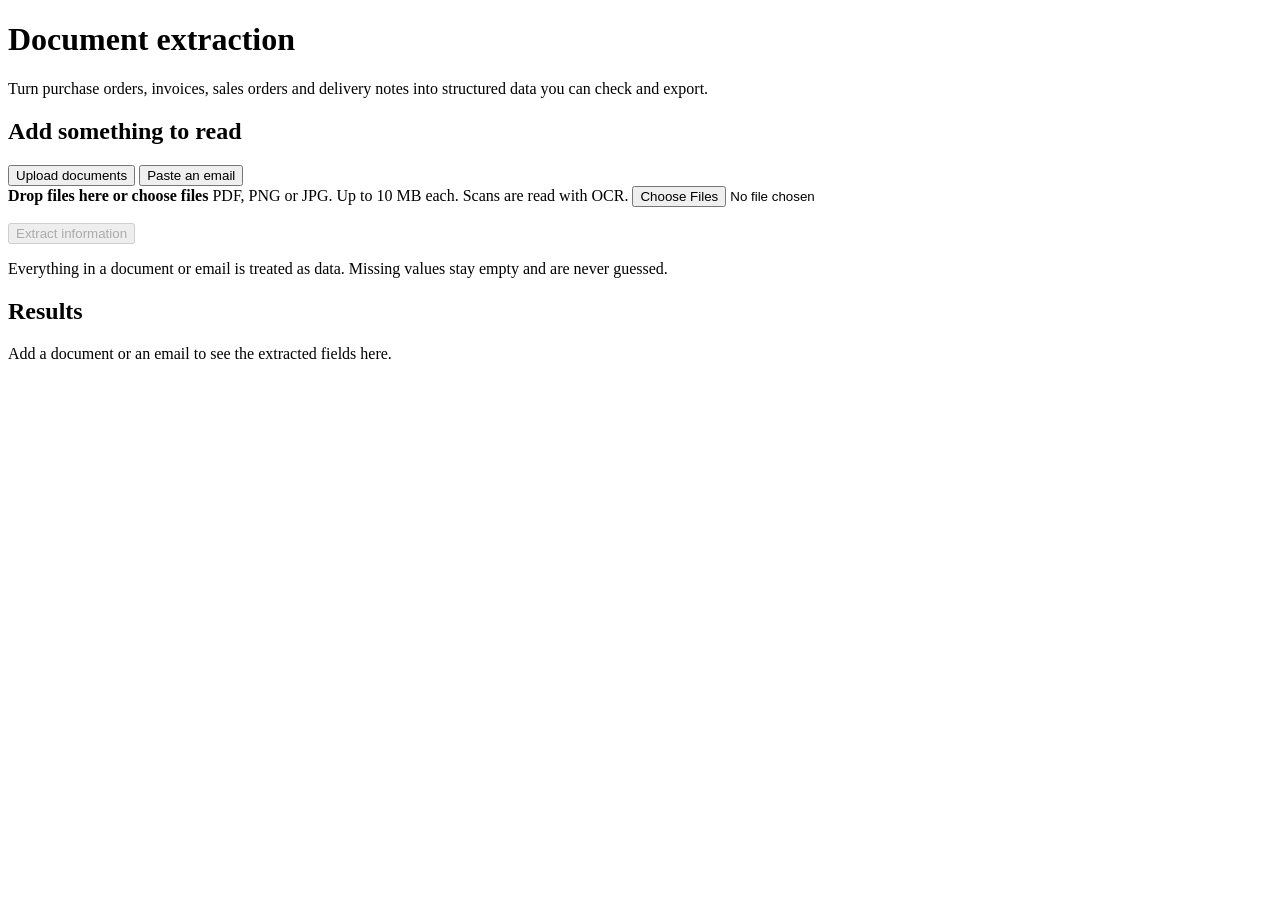
==== frontend/index.html @ 6978b897 "fix: move application files to repository root" ====
<!DOCTYPE html>
<html lang="en">
<head>
  <meta charset="utf-8">
  <meta name="viewport" content="width=device-width, initial-scale=1">
  <title>Document extraction</title>
  <link rel="preconnect" href="https://fonts.googleapis.com">
  <link href="https://fonts.googleapis.com/css2?family=IBM+Plex+Sans:wght@400;500;600&display=swap" rel="stylesheet">
  <link rel="stylesheet" href="/style.css">
</head>
<body>
  <header class="top">
    <div>
      <h1>Document extraction</h1>
      <p>Turn purchase orders, invoices, sales orders and delivery notes into structured data you can check and export.</p>
    </div>
    <span class="ver" id="version" title="Application version"></span>
  </header>

  <main class="layout">
    <section class="card input" aria-labelledby="in-title">
      <h2 id="in-title">Add something to read</h2>
      <div class="tabs" role="tablist">
        <button role="tab" id="tab-doc" aria-selected="true" aria-controls="pane-doc">Upload documents</button>
        <button role="tab" id="tab-email" aria-selected="false" aria-controls="pane-email">Paste an email</button>
      </div>

      <div id="pane-doc" role="tabpanel" aria-labelledby="tab-doc">
        <label class="drop" id="drop" for="file-input">
          <strong>Drop files here or choose files</strong>
          <span>PDF, PNG or JPG. Up to 10 MB each. Scans are read with OCR.</span>
          <input id="file-input" type="file" accept=".pdf,.png,.jpg,.jpeg,application/pdf,image/png,image/jpeg" multiple>
        </label>
        <ul class="files" id="file-list"></ul>
        <button class="btn primary" id="run-docs" disabled>Extract information</button>
      </div>

      <div id="pane-email" role="tabpanel" aria-labelledby="tab-email" hidden>
        <div class="row2">
          <div><label for="e-from">From</label><input id="e-from" type="text" placeholder="supplier@example.com"></div>
          <div><label for="e-to">To</label><input id="e-to" type="text" placeholder="orders@yourcompany.com"></div>
        </div>
        <label for="e-subject">Subject</label>
        <input id="e-subject" type="text" placeholder="Purchase order 4500123">
        <label for="e-body">Message</label>
        <textarea id="e-body" rows="9" placeholder="Paste the email text here"></textarea>
        <div class="actions">
          <button class="btn primary" id="run-email">Extract information</button>
          <label class="btn ghost" for="eml-input">Or upload a .eml file</label>
          <input id="eml-input" type="file" accept=".eml,message/rfc822" hidden>
        </div>
      </div>
      <p class="note">Everything in a document or email is treated as data. Missing values stay empty and are never guessed.</p>
    </section>

    <section class="card results" aria-live="polite" aria-labelledby="res-title">
      <h2 id="res-title">Results</h2>
      <div id="switcher" class="switcher"></div>
      <div id="result"><p class="empty">Add a document or an email to see the extracted fields here.</p></div>
    </section>
  </main>

  <div id="toast" class="toast" role="status" hidden></div>
  <script src="/script.js"></script>
</body>
</html>
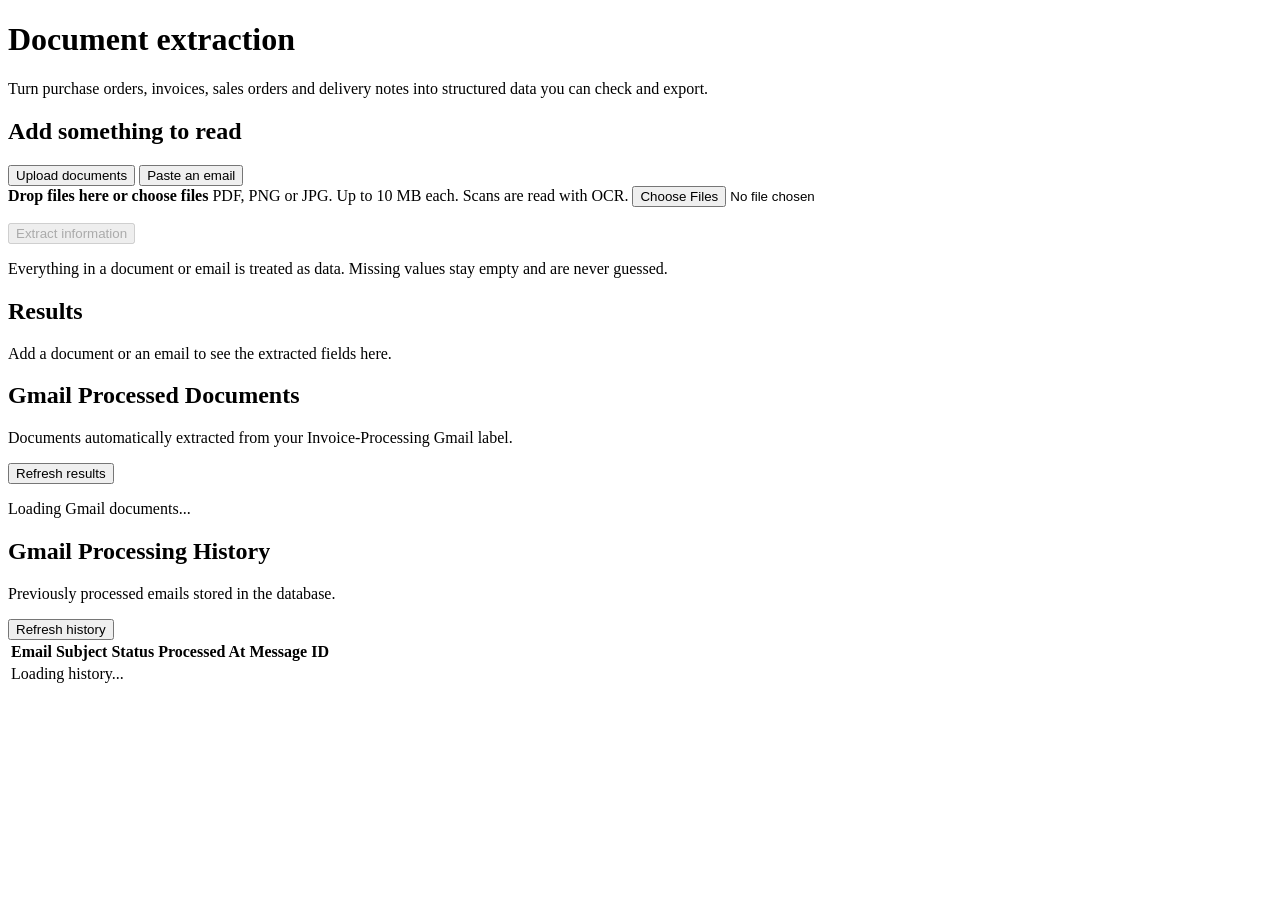
==== commit a3e0267a: "Add complete Gmail integration and processing history" ====
--- a/frontend/index.html
+++ b/frontend/index.html
@@ -60,7 +60,58 @@
     </section>
   </main>
 
+  
+  </main>
+
+  <section class="gmail-section card" aria-labelledby="gmail-title">
+    <div class="gmail-heading">
+      <div>
+        <h2 id="gmail-title">Gmail Processed Documents</h2>
+        <p>Documents automatically extracted from your Invoice-Processing Gmail label.</p>
+      </div>
+      <button class="btn primary" id="refresh-gmail" type="button">
+        Refresh results
+      </button>
+    </div>
+
+    <div id="gmail-results" aria-live="polite">
+      <p class="empty">Loading Gmail documents...</p>
+    </div>
+  </section>
+
+  <section class="gmail-section card" aria-labelledby="history-title">
+    <div class="gmail-heading">
+      <div>
+        <h2 id="history-title">Gmail Processing History</h2>
+        <p>Previously processed emails stored in the database.</p>
+      </div>
+      <button class="btn primary" id="refresh-history" type="button">
+        Refresh history
+      </button>
+    </div>
+
+    <div class="tablewrap">
+      <table>
+        <thead>
+          <tr>
+            <th>Email Subject</th>
+            <th>Status</th>
+            <th>Processed At</th>
+            <th>Message ID</th>
+          </tr>
+        </thead>
+        <tbody id="gmail-history">
+          <tr>
+            <td colspan="4">Loading history...</td>
+          </tr>
+        </tbody>
+      </table>
+    </div>
+  </section>
+
+
   <div id="toast" class="toast" role="status" hidden></div>
+
   <script src="/script.js"></script>
 </body>
 </html>
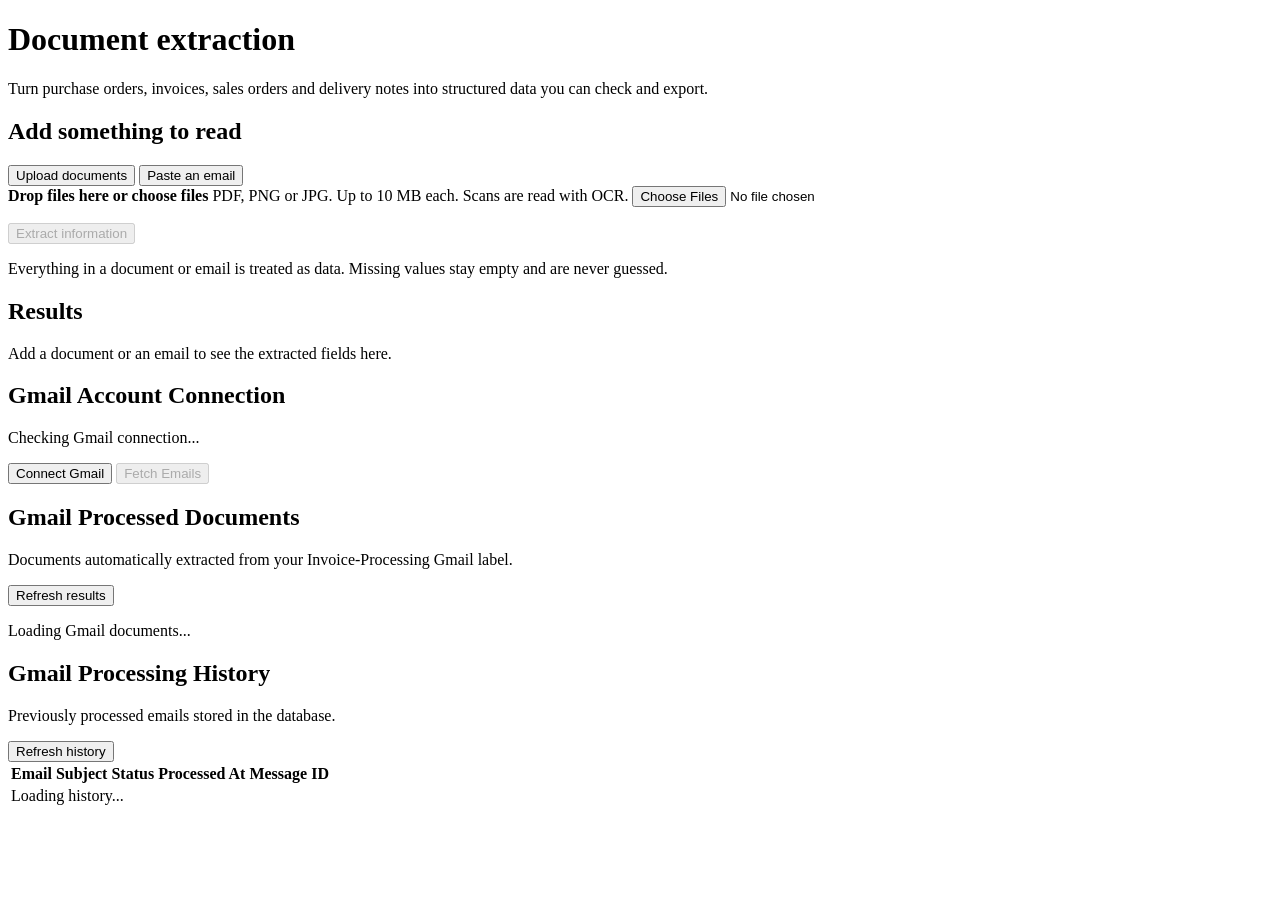
==== commit 5e5a4206: "Add Gmail integration and individual document downloads" ====
--- a/frontend/index.html
+++ b/frontend/index.html
@@ -54,7 +54,7 @@
     </section>
 
     <section class="card results" aria-live="polite" aria-labelledby="res-title">
-      <h2 id="res-title">Results</h2>
+      <div class="toolbar"><h2 id="res-title">Results</h2><button class="btn" id="export-csv" type="button" hidden>Export all as CSV</button></div>
       <div id="switcher" class="switcher"></div>
       <div id="result"><p class="empty">Add a document or an email to see the extracted fields here.</p></div>
     </section>
@@ -63,7 +63,26 @@
   
   </main>
 
-  <section class="gmail-section card" aria-labelledby="gmail-title">
+ <section class="gmail-section card" aria-labelledby="gmail-connect-title">
+  <div class="gmail-heading">
+    <div>
+      <h2 id="gmail-connect-title">Gmail Account Connection</h2>
+      <p id="gmail-status" aria-live="polite">Checking Gmail connection...</p>
+    </div>
+    <div class="gmail-actions">
+      <button class="btn primary" id="connect-gmail" type="button">
+        Connect Gmail
+      </button>
+      <button class="btn primary" id="fetch-gmail" type="button" disabled>
+        Fetch Emails
+      </button>
+      <button class="btn" id="disconnect-gmail" type="button" hidden>
+        Disconnect
+      </button>
+    </div>
+  </div>
+</section>
+
     <div class="gmail-heading">
       <div>
         <h2 id="gmail-title">Gmail Processed Documents</h2>
